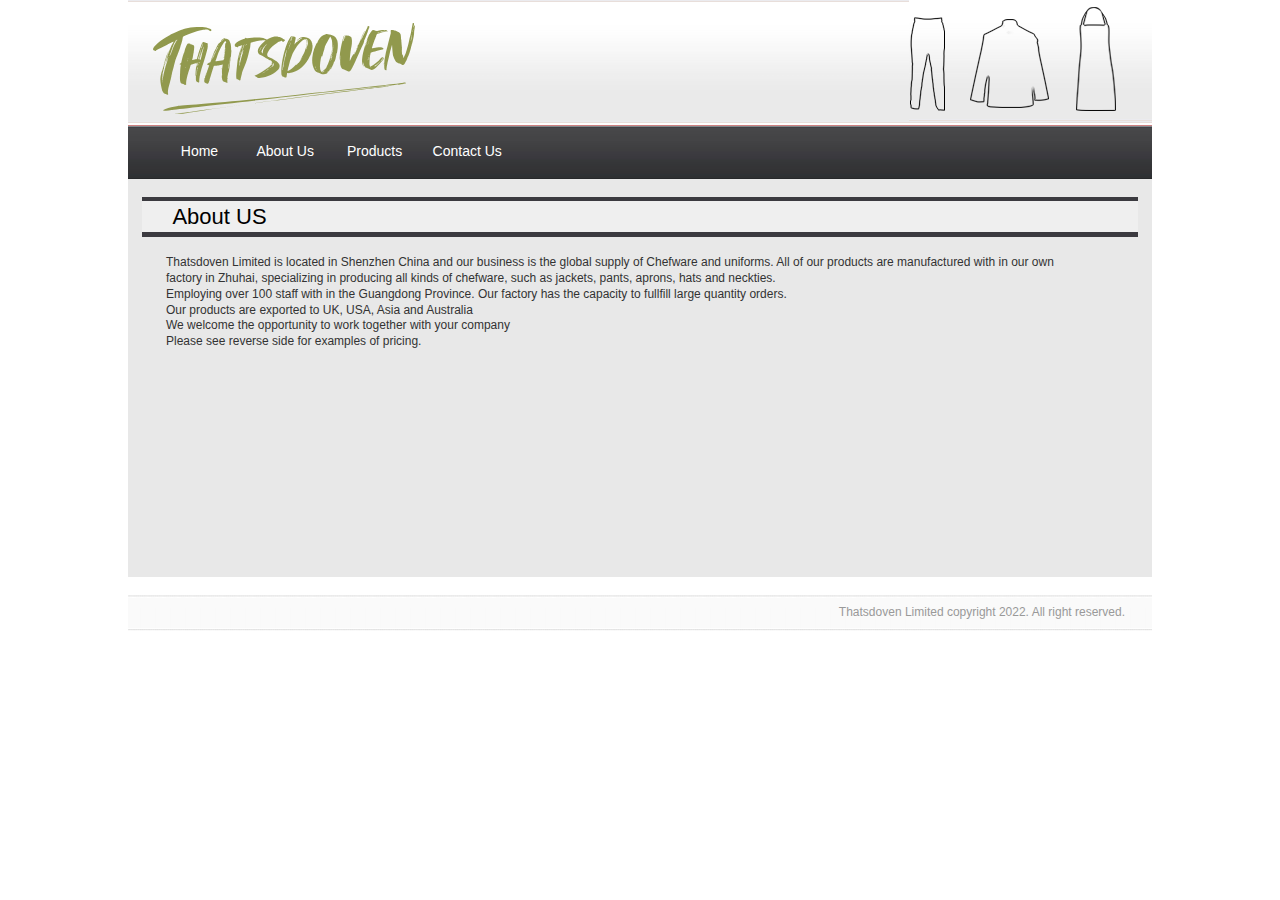
==== about_us.html @ 770f5b79 "init" ====
<!DOCTYPE html><!-- This web page is copied by "https://bazhan.wang" -->
<html xmlns="http://www.w3.org/1999/xhtml">

<head>
  <meta charset="utf-8">

  <title>About US</title>
  <script src="js/SpryMenuBar.js" type="text/javascript"></script>
  <link href="css/SpryMenuBarHorizontal.css" rel="stylesheet" type="text/css">
  <link href="css/BarHorizontal.css" rel="stylesheet" type="text/css">
  <link href="css/BarHorizontal01.css" rel="stylesheet" type="text/css">
  <link href="css/style.css" rel="stylesheet" type="text/css">

  <script type="text/javascript">

    var _gaq = _gaq || [];
    _gaq.push(['_setAccount', 'UA-4643385-9']);
    _gaq.push(['_setDomainName', '.volumetableware.com']);
    _gaq.push(['_trackPageview']);

    (function () {
      var ga = document.createElement('script'); ga.type = 'text/javascript'; ga.async = true;
      ga.src = ('https:' == document.location.protocol ? 'https://ssl' : 'http://www') + '.google-analytics.com/ga.js';
      var s = document.getElementsByTagName('script')[0]; s.parentNode.insertBefore(ga, s);
    })();

  </script>
</head>

<body>
  <table width="1024" height="121" border="0" align="center" cellpadding="0" cellspacing="0" class="headbj">
    <tbody>
      <tr>
        <td align="left"><img src="img/logo.svg" width="262" height="121" style="position:relative;top:8px;left:25px">
        </td>
        <td align="right"><img src="img/Clothes.gif" width="243" height="121"></td>
      </tr>
    </tbody>
  </table>
  <table width="1024" height="54" border="0" align="center" cellpadding="0" cellspacing="0" class="navbj">
    <tbody>
      <tr>
        <td width="1024" height="54">
          <ul id="MenuBar1" class="MenuBarHorizontal">
            <li style="width:50px; height:54px;"></li>
            <li><a href="index.html" target="_self" class="navigation"
                style="width:70px; padding-top:17px; text-align:left; ">Home</a> </li>
            <li><a href="about_us.html" target="_self" class="navigation"
                style="width:85px; padding-top:17px; text-align:left;">About Us</a></li>
            <li><a href="#" class=" navigation" style="width:80px; padding-top:17px; text-align:left;">Products</a>
              <ul class="BarHorizontal" style="width:120px; background-color:#F3F1F1; border:1px solid #CCC;">
                <li><a href="products/jackets.html" target="_self" class="navigation1" style="width:120px;">Jackets</a>
                </li>
                <li><a href="products/pants.html" target="_self" class="navigation1" style="width:120px;">Pants</a></li>
                <li><a href="products/hats.html" target="_self" class="navigation1" style="width:120px;">Hats</a></li>
                <li><a href="products/aprons.html" target="_self" class="navigation1" style="width:120px;">Aprons</a>
                </li>
                <li><a href="products/bamboostakes.html" target="_self" class="navigation1"
                    style="width:120px;">Bamboostakes</a></li>
              </ul>
            </li>
            <li><a href="contacts.html" target="_self" class="navigation"
                style="width:95px; padding-top:17px; text-align:left; ">Contact Us</a> </li>
          </ul>
        </td>
      </tr>
    </tbody>
  </table>
  <table width="1024" border="0" align="center" cellpadding="0" cellspacing="0" class="productsbj">
    <tbody>
      <tr>
        <td height="398" align="center" valign="top">
          <table width="1000" border="0" align="center" cellpadding="0" cellspacing="0">
            <tbody>
              <tr>
                <td colspan="4">&nbsp;</td>
              </tr>
              <tr>
                <td width="2" height="36" align="left" valign="middle"><img src="img/frame_06.gif" width="2"
                    height="36"></td>
                <td width="30" style="background-image:url(img/bj_08.gif);">&nbsp;</td>
                <td width="952" align="left" valign="middle" class="biaoti"
                  style="background-image:url(img/bj_08.gif);">About US</td>
                <td width="2" align="right"><img src="img/frame_10.gif" width="2" height="36"></td>
              </tr>
            </tbody>
          </table>
          <table width="960" border="0" cellspacing="0" cellpadding="6">
            <tbody>
              <tr>
                <td height="111">
                  <p class="text">Thatsdoven Limited is located in Shenzhen China and our business is the global
                    supply of Chefware and uniforms. All of our products are manufactured with in our own<br>
                    factory in Zhuhai, specializing
                    in producing all kinds of chefware, such as jackets, pants, aprons, hats and neckties.<br>
                    Employing over 100 staff with in the Guangdong Province. Our factory has the capacity to fullfill
                    large quantity orders.<br>
                    Our products are exported to UK, USA, Asia and Australia<br>
                    We welcome the opportunity to work together with your company<br>
                    Please see reverse side for examples of pricing.
                  </p>
                </td>
              </tr>
            </tbody>
          </table>
        </td>
      </tr>
    </tbody>
  </table>
  <table width="1024" border="0" align="center" cellpadding="0" cellspacing="0">
    <tbody>
      <tr>
        <td>&nbsp;</td>
      </tr>
    </tbody>
  </table>
  <table width="1024" height="36" border="0" align="center" cellpadding="0" cellspacing="0" class="bottombj">
    <tbody>
      <tr>
        <td width="997" align="right" valign="middle">Thatsdoven Limited copyright 2022. All right reserved.</td>
        <td width="27">&nbsp;</td>
      </tr>
    </tbody>
  </table>
  <script type="text/javascript">
    var MenuBar1 = new Spry.Widget.MenuBar("MenuBar1", { imgDown: "SpryAssets/SpryMenuBarDownHover.gif", imgRight: "SpryAssets/SpryMenuBarRightHover.gif" });
  </script>


</body>

</html>
---- css/SpryMenuBarHorizontal.css ----
@charset "UTF-8";

/* SpryMenuBarHorizontal.css - Revision: Spry Preview Release 1.4 */

/* Copyright (c) 2006. Adobe Systems Incorporated. All rights reserved. */

/*******************************************************************************

 LAYOUT INFORMATION: describes box model, positioning, z-order

 *******************************************************************************/

/* The outermost container of the Menu Bar, an auto width box with no margin or padding */
ul.MenuBarHorizontal
{
	margin: 0;
	padding: 0;
	background-color:#999999;
	list-style-type: none;
	font-size:12px;
	cursor: default;
	width: auto;
}
/* Set the active Menu Bar with this class, currently setting z-index to accomodate IE rendering bug: http://therealcrisp.xs4all.nl/meuk/IE-zindexbug.html */
ul.MenuBarActive
{
	z-index: 1000;
}
/* Menu item containers, position children relative to this container and are a fixed width */
ul.MenuBarHorizontal li
{
	margin: 0;
	padding: 0;
	background-color:#999999
	list-style-type: none;
	font-size: 12px;
	position: relative;
	text-align: left;
	cursor: pointer;
	float: left;
}
/* Submenus should appear below their parent (top: 0) with a higher z-index, but they are initially off the left side of the screen (-1000em) */
ul.MenuBarHorizontal ul
{
	margin: 0;
	padding: 0;
	list-style-type: none;
	font-size: 12px;
	z-index: 1020;
	cursor: default;
	width:120px;
	background-color:#999999;
	position: absolute;
	left: -1000em;
}
/* Submenu that is showing with class designation MenuBarSubmenuVisible, we set left to auto so it comes onto the screen below its parent menu item */
ul.MenuBarHorizontal ul.MenuBarSubmenuVisible
{
	left: auto;
}
/* Menu item containers are same fixed width as parent */
ul.MenuBarHorizontal ul li
{
	width: 120px;
}
/* Submenus should appear slightly overlapping to the right (95%) and up (-5%) */
ul.MenuBarHorizontal ul ul
{
	position: absolute;
	margin: 10% 0 0 95%;
}
/* Submenu that is showing with class designation MenuBarSubmenuVisible, we set left to 0 so it comes onto the screen */
ul.MenuBarHorizontal ul.MenuBarSubmenuVisible ul.MenuBarSubmenuVisible
{
	left: auto;
	top: 0;
}

/*******************************************************************************

 DESIGN INFORMATION: describes color scheme, borders, fonts

 *******************************************************************************/

/* Submenu containers have borders on all sides */



/* Menu items are a light gray block with padding and no text decoration */
ul.MenuBarHorizontal a
{
   display: block;
	cursor: pointer;
	
	padding: 0.2em 0.2em;

	text-decoration: none;
	
}

/* Menu items that have mouse over or focus have a blue background and white text */
ul.MenuBarHorizontal a:hover, ul.MenuBarHorizontal a:focus
{
	color: #990000;
	
}
/* Menu items that are open with submenus are set to MenuBarItemHover with a blue background and white text */
ul.MenuBarHorizontal a.MenuBarItemHover, ul.MenuBarHorizontal a.MenuBarItemSubmenuHover, ul.MenuBarHorizontal a.MenuBarSubmenuVisible
{
	color: #990000;
	
}

/*******************************************************************************

 SUBMENU INDICATION: styles if there is a submenu under a given menu item

 *******************************************************************************/

/* Menu items that have a submenu have the class designation MenuBarItemSubmenu and are set to use a background image positioned on the far left (95%) and centered vertically (50%) */
ul.MenuBarHorizontal a.MenuBarItemSubmenu
{
	

}
/* Menu items that have a submenu have the class designation MenuBarItemSubmenu and are set to use a background image positioned on the far left (95%) and centered vertically (50%) */
ul.MenuBarHorizontal ul a.MenuBarItemSubmenu
{

}
/* Menu items that are open with submenus have the class designation MenuBarItemSubmenuHover and are set to use a "hover" background image positioned on the far left (95%) and centered vertically (50%) */
ul.MenuBarHorizontal a.MenuBarItemSubmenuHover
{

}
/* Menu items that are open with submenus have the class designation MenuBarItemSubmenuHover and are set to use a "hover" background image positioned on the far left (95%) and centered vertically (50%) */
ul.MenuBarHorizontal ul a.MenuBarItemSubmenuHover
{

}

/*******************************************************************************

 BROWSER HACKS: the hacks below should not be changed unless you are an expert

 *******************************************************************************/

/* HACK FOR IE: to make sure the sub menus show above form controls, we underlay each submenu with an iframe */
ul.MenuBarHorizontal iframe
{
	position: absolute;
	z-index: 1010;
}
/* HACK FOR IE: to stabilize appearance of menu items; the slash in float is to keep IE 5.0 from parsing */
@media screen, projection
{
	ul.MenuBarHorizontal li.MenuBarItemIE
	{
		display: inline;
		float: left;
	}
}
---- css/BarHorizontal.css ----
@charset "UTF-8";

/* SpryMenuBarHorizontal.css - Revision: Spry Preview Release 1.4 */

/* Copyright (c) 2006. Adobe Systems Incorporated. All rights reserved. */

/*******************************************************************************

 LAYOUT INFORMATION: describes box model, positioning, z-order

 *******************************************************************************/

/* The outermost container of the Menu Bar, an auto width box with no margin or padding */
ul.BarHorizontal
{
	margin: 0;
	padding: 0;
	background-color:#999999;
	list-style-type: none;
	font-size: 12px;
	cursor: default;
	width: auto;
}
/* Set the active Menu Bar with this class, currently setting z-index to accomodate IE rendering bug: http://therealcrisp.xs4all.nl/meuk/IE-zindexbug.html */
ul.BarActive
{
	z-index: 1000;
}
/* Menu item containers, position children relative to this container and are a fixed width */
ul.BarHorizontal li
{
	margin: 0;
	padding: 0;
	background-color:#999999;
	list-style-type: none;
	font-size: 12px;
	position: relative;
	text-align: left;
	cursor: pointer;
	float: left;
	
}
/* Submenus should appear below their parent (top: 0) with a higher z-index, but they are initially off the left side of the screen (-1000em) */
ul.BarHorizontal ul
{
	margin: 0;
	padding: 0;
	list-style-type: none;
	width:120px;
	font-size: 12px;;
	z-index: 1020;
    background-color:#999999;
	cursor: default;
	position: absolute;
	left: -1000em;
}
/* Submenu that is showing with class designation MenuBarSubmenuVisible, we set left to auto so it comes onto the screen below its parent menu item */
ul.BarHorizontal ul.BarSubmenuVisible
{
	left: auto;
}
/* Menu item containers are same fixed width as parent */
ul.BarHorizontal ul li
{ 
width:120px;
background-color:#999999;
}
/* Submenus should appear slightly overlapping to the right (95%) and up (-5%) */
ul.BarHorizontal ul ul
{
	position: absolute;
	margin: 10% 0 0 95%;
}
/* Submenu that is showing with class designation MenuBarSubmenuVisible, we set left to 0 so it comes onto the screen */
ul.BarHorizontal ul.BarSubmenuVisible ul.BarSubmenuVisible
{
	left: auto;
	top: 0;
}

/*******************************************************************************

 DESIGN INFORMATION: describes color scheme, borders, fonts

 *******************************************************************************/

/* Submenu containers have borders on all sides */



/* Menu items are a light gray block with padding and no text decoration */
ul.BarHorizontal ul 
{
   display: block;
	cursor: pointer;
	padding: 0.1em 0.1em;
	text-decoration: none;
	background-color:#999999;
	
}

/* Menu items that have mouse over or focus have a blue background and white text */
ul.BarHorizontal a:hover, ul.BarHorizontal a:focus
{
	color: #990000;
	
}
/* Menu items that are open with submenus are set to MenuBarItemHover with a blue background and white text */
ul.BarHorizontal a.BarItemHover, ul.BarHorizontal a.BarItemSubmenuHover, ul.BarHorizontal a.BarSubmenuVisible
{
	color: #990000;
	
}

/*******************************************************************************

 SUBMENU INDICATION: styles if there is a submenu under a given menu item

 *******************************************************************************/

/* Menu items that have a submenu have the class designation MenuBarItemSubmenu and are set to use a background image positioned on the far left (95%) and centered vertically (50%) */
ul.BarHorizontal a.BarItemSubmenu
{ background-color:#999999;
	

}
/* Menu items that have a submenu have the class designation MenuBarItemSubmenu and are set to use a background image positioned on the far left (95%) and centered vertically (50%) */
ul.BarHorizontal ul a.BarItemSubmenu
{

}
/* Menu items that are open with submenus have the class designation MenuBarItemSubmenuHover and are set to use a "hover" background image positioned on the far left (95%) and centered vertically (50%) */
ul.BarHorizontal a.BarItemSubmenuHover
{

}
/* Menu items that are open with submenus have the class designation MenuBarItemSubmenuHover and are set to use a "hover" background image positioned on the far left (95%) and centered vertically (50%) */
ul.BarHorizontal ul a.BarItemSubmenuHover
{

}

/*******************************************************************************

 BROWSER HACKS: the hacks below should not be changed unless you are an expert

 *******************************************************************************/

/* HACK FOR IE: to make sure the sub menus show above form controls, we underlay each submenu with an iframe */
ul.BarHorizontal iframe
{
	position: absolute;
	z-index: 1010;
}
/* HACK FOR IE: to stabilize appearance of menu items; the slash in float is to keep IE 5.0 from parsing */
@media screen, projection
{
	ul.BarHorizontal li.BarItemIE
	{
		display: inline;
		f\loat: left;
	}
}
---- css/BarHorizontal01.css ----
@charset "UTF-8";

/* SpryMenuBarHorizontal.css - Revision: Spry Preview Release 1.4 */

/* Copyright (c) 2006. Adobe Systems Incorporated. All rights reserved. */

/*******************************************************************************

 LAYOUT INFORMATION: describes box model, positioning, z-order

 *******************************************************************************/

/* The outermost container of the Menu Bar, an auto width box with no margin or padding */
ul.BarHorizontal
{
	margin: 0;
	padding: 0;
	list-style-type: none;
	font-size: 12px;
	cursor: default;
	width: auto;
}
/* Set the active Menu Bar with this class, currently setting z-index to accomodate IE rendering bug: http://therealcrisp.xs4all.nl/meuk/IE-zindexbug.html */
ul.BarActive
{
	z-index: 1000;
}
/* Menu item containers, position children relative to this container and are a fixed width */
ul.BarHorizontal li
{
	margin: 0;
	padding: 0;
	background-color:#999999;
	list-style-type: none;
	font-size: 12px;
	position: relative;
	text-align: left;
	cursor: pointer;
	float: left;
}
/* Submenus should appear below their parent (top: 0) with a higher z-index, but they are initially off the left side of the screen (-1000em) */
ul.BarHorizontal ul
{
	margin: 0;
	padding: 0;
	background-color:#999999;
	list-style-type: none;
	font-size: 12px;;
	z-index: 1020;
	width:120px;
	cursor: default;
	position: absolute;
	left: -1000em;
}
/* Submenu that is showing with class designation MenuBarSubmenuVisible, we set left to auto so it comes onto the screen below its parent menu item */
ul.BarHorizontal ul.BarSubmenuVisible
{
	left: auto;
}
/* Menu item containers are same fixed width as parent */
ul.BarHorizontal ul li
{ 
width:120px;
}
/* Submenus should appear slightly overlapping to the right (95%) and up (-5%) */
ul.BarHorizontal ul ul
{
	position: absolute;
	margin: 10% 0 0 95%;
}
/* Submenu that is showing with class designation MenuBarSubmenuVisible, we set left to 0 so it comes onto the screen */
ul.BarHorizontal ul.BarSubmenuVisible ul.BarSubmenuVisible
{
	left: auto;
	top: 0;
}

/*******************************************************************************

 DESIGN INFORMATION: describes color scheme, borders, fonts

 *******************************************************************************/

/* Submenu containers have borders on all sides */



/* Menu items are a light gray block with padding and no text decoration */
ul.BarHorizontal ul 
{
   display: block;
	cursor: pointer;
	padding: 0.1em 0.1em;
	text-decoration: none;
	..
	
}

/* Menu items that have mouse over or focus have a blue background and white text */
ul.BarHorizontal a:hover, ul.BarHorizontal a:focus
{
	color: #990000;
	
}
/* Menu items that are open with submenus are set to MenuBarItemHover with a blue background and white text */
ul.BarHorizontal a.BarItemHover, ul.BarHorizontal a.BarItemSubmenuHover, ul.BarHorizontal a.BarSubmenuVisible
{
	color: #990000;
	
}

/*******************************************************************************

 SUBMENU INDICATION: styles if there is a submenu under a given menu item

 *******************************************************************************/

/* Menu items that have a submenu have the class designation MenuBarItemSubmenu and are set to use a background image positioned on the far left (95%) and centered vertically (50%) */
ul.BarHorizontal a.BarItemSubmenu
{
	

}
/* Menu items that have a submenu have the class designation MenuBarItemSubmenu and are set to use a background image positioned on the far left (95%) and centered vertically (50%) */
ul.BarHorizontal ul a.BarItemSubmenu
{

}
/* Menu items that are open with submenus have the class designation MenuBarItemSubmenuHover and are set to use a "hover" background image positioned on the far left (95%) and centered vertically (50%) */
ul.BarHorizontal a.BarItemSubmenuHover
{

}
/* Menu items that are open with submenus have the class designation MenuBarItemSubmenuHover and are set to use a "hover" background image positioned on the far left (95%) and centered vertically (50%) */
ul.BarHorizontal ul a.BarItemSubmenuHover
{

}

/*******************************************************************************

 BROWSER HACKS: the hacks below should not be changed unless you are an expert

 *******************************************************************************/

/* HACK FOR IE: to make sure the sub menus show above form controls, we underlay each submenu with an iframe */
ul.BarHorizontal iframe
{
	position: absolute;
	z-index: 1010;
}
/* HACK FOR IE: to stabilize appearance of menu items; the slash in float is to keep IE 5.0 from parsing */
@media screen, projection
{
	ul.BarHorizontal li.BarItemIE
	{
		display: inline;
		f\loat: left;
	}
}
---- css/style.css ----
@charset "utf-8";
/* CSS Document */
body { margin-left: 0px; margin-top: 0px; margin-right: 0px; margin-bottom: 0px; text-align:center;}
.headbj{ background-image:url(../img/index_04.gif); background-position:center;}
.navbj{ background-image:url(../img/home_03.gif); background-position:center;}
.productsbj{ background-color:#e8e8e8; }
.bottombj{ background-image:url(../img/bottombj.gif); background-position:center; font-family:Arial, Helvetica, sans-serif; font-size:12px; line-height:2.5ex; color:#999; text-decoration:none;}
.navigation {font-family:Arial, Helvetica, sans-serif; font-size:14px; color: #FFFFFF; text-decoration:none; line-height:2.5ex;}
.navigation1 {font-family:Arial, Helvetica, sans-serif; font-size:12px; color: #FFFFFF; text-decoration:none; line-height:2.5ex;}
.navgation_font{ font-family:Arial, Helvetica, sans-serif; font-size:14px; color:#CCC; text-decoration:none; line-height:3ex; }
.content_font{ font-family:Arial, Helvetica, sans-serif; font-size:13px; color:#CCC; text-decoration:none; line-height:3ex; }
.navgation_font a hover{ font-family:Arial, Helvetica, sans-serif; font-size:14px; color:#FF0; text-decoration:none; line-height:3ex;}
.navgation_index{ font-family:Arial, Helvetica, sans-serif; font-size:10px; color:#333; text-decoration:none; line-height:3ex;}
.navgation_index a hover{ font-family:Arial, Helvetica, sans-serif; font-size:10px; color:#930; text-decoration:none; line-height:3ex;}
.cc{ background-image:url(../img/bj_08.gif); background-position:center;}
.biaoti{ font-family:Arial, Helvetica, sans-serif; font-size:22px; line-height:2.5ex; text-decoration:none; color: #000;}
.text{ font-family:Arial, Helvetica, sans-serif; font-size:12px; line-height:2.5ex; text-decoration:none; color:#333;}
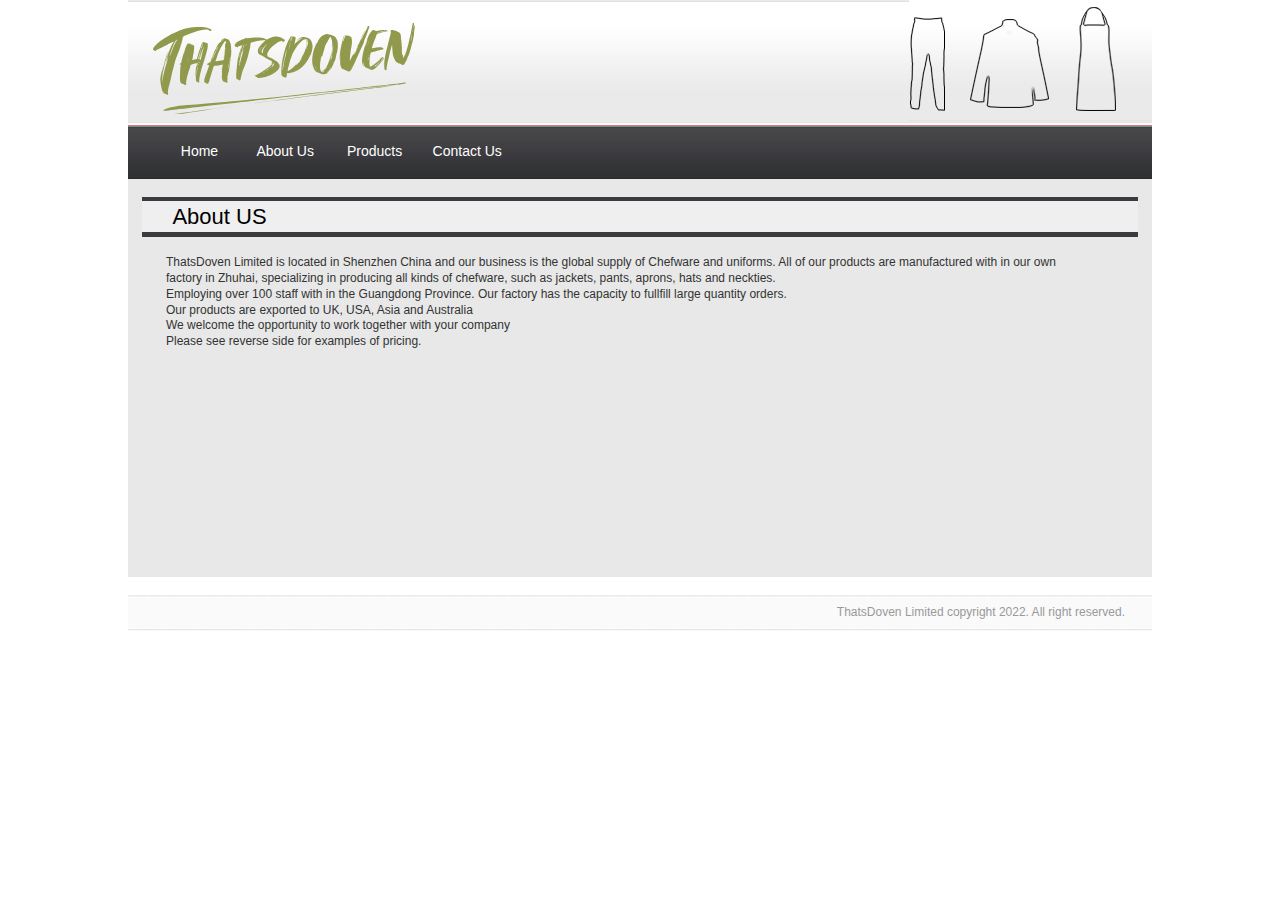
==== commit d8618b00: "update" ====
--- a/about_us.html
+++ b/about_us.html
@@ -10,21 +10,6 @@
   <link href="css/BarHorizontal.css" rel="stylesheet" type="text/css">
   <link href="css/BarHorizontal01.css" rel="stylesheet" type="text/css">
   <link href="css/style.css" rel="stylesheet" type="text/css">
-
-  <script type="text/javascript">
-
-    var _gaq = _gaq || [];
-    _gaq.push(['_setAccount', 'UA-4643385-9']);
-    _gaq.push(['_setDomainName', '.volumetableware.com']);
-    _gaq.push(['_trackPageview']);
-
-    (function () {
-      var ga = document.createElement('script'); ga.type = 'text/javascript'; ga.async = true;
-      ga.src = ('https:' == document.location.protocol ? 'https://ssl' : 'http://www') + '.google-analytics.com/ga.js';
-      var s = document.getElementsByTagName('script')[0]; s.parentNode.insertBefore(ga, s);
-    })();
-
-  </script>
 </head>
 
 <body>
@@ -57,6 +42,8 @@
                 </li>
                 <li><a href="products/bamboostakes.html" target="_self" class="navigation1"
                     style="width:120px;">Bamboostakes</a></li>
+                <li><a href="products/barbecueskewers.html" target="_self" class="navigation1"
+                    style="width:120px;">BarbecueSkewers</a></li>
               </ul>
             </li>
             <li><a href="contacts.html" target="_self" class="navigation"
@@ -89,7 +76,7 @@
             <tbody>
               <tr>
                 <td height="111">
-                  <p class="text">Thatsdoven Limited is located in Shenzhen China and our business is the global
+                  <p class="text">ThatsDoven Limited is located in Shenzhen China and our business is the global
                     supply of Chefware and uniforms. All of our products are manufactured with in our own<br>
                     factory in Zhuhai, specializing
                     in producing all kinds of chefware, such as jackets, pants, aprons, hats and neckties.<br>
@@ -117,7 +104,7 @@
   <table width="1024" height="36" border="0" align="center" cellpadding="0" cellspacing="0" class="bottombj">
     <tbody>
       <tr>
-        <td width="997" align="right" valign="middle">Thatsdoven Limited copyright 2022. All right reserved.</td>
+        <td width="997" align="right" valign="middle">ThatsDoven Limited copyright 2022. All right reserved.</td>
         <td width="27">&nbsp;</td>
       </tr>
     </tbody>
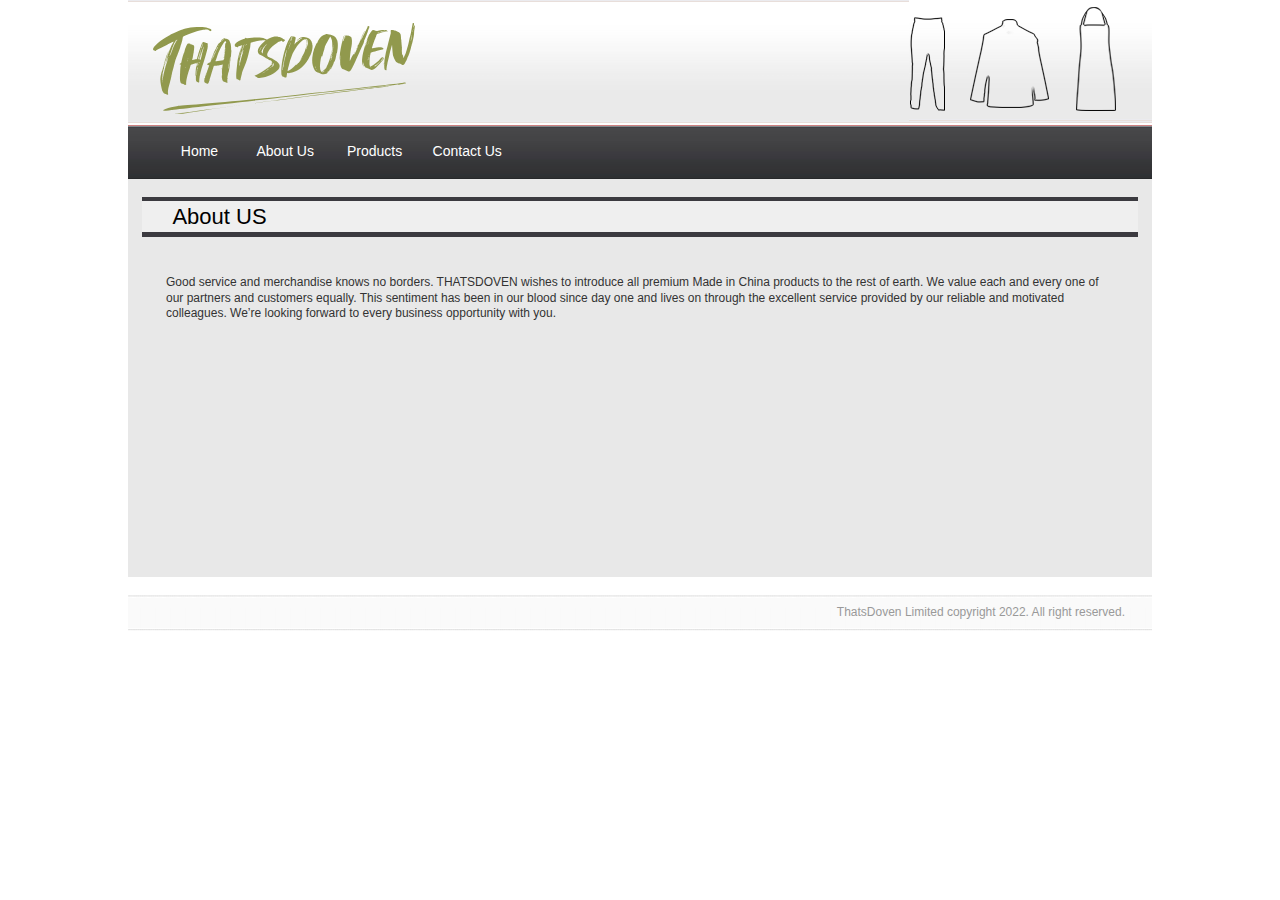
==== commit 20609774: "update" ====
--- a/about_us.html
+++ b/about_us.html
@@ -76,15 +76,11 @@
             <tbody>
               <tr>
                 <td height="111">
-                  <p class="text">ThatsDoven Limited is located in Shenzhen China and our business is the global
-                    supply of Chefware and uniforms. All of our products are manufactured with in our own<br>
-                    factory in Zhuhai, specializing
-                    in producing all kinds of chefware, such as jackets, pants, aprons, hats and neckties.<br>
-                    Employing over 100 staff with in the Guangdong Province. Our factory has the capacity to fullfill
-                    large quantity orders.<br>
-                    Our products are exported to UK, USA, Asia and Australia<br>
-                    We welcome the opportunity to work together with your company<br>
-                    Please see reverse side for examples of pricing.
+                  <p class="text">Good service and merchandise knows no borders.
+                    THATSDOVEN wishes to introduce all premium Made in China products to the rest of earth. We value
+                    each and every one of our partners and customers equally. This sentiment has been in our blood since
+                    day one and lives on through the excellent service provided by our reliable and motivated
+                    colleagues. We’re looking forward to every business opportunity with you.
                   </p>
                 </td>
               </tr>
--- a/css/style.css
+++ b/css/style.css
@@ -14,4 +14,11 @@
 .navgation_index a hover{ font-family:Arial, Helvetica, sans-serif; font-size:10px; color:#930; text-decoration:none; line-height:3ex;}
 .cc{ background-image:url(../img/bj_08.gif); background-position:center;}
 .biaoti{ font-family:Arial, Helvetica, sans-serif; font-size:22px; line-height:2.5ex; text-decoration:none; color: #000;}
-.text{ font-family:Arial, Helvetica, sans-serif; font-size:12px; line-height:2.5ex; text-decoration:none; color:#333;}+.text{ font-family:Arial, Helvetica, sans-serif; font-size:12px; line-height:2.5ex; text-decoration:none; color:#333;}
+.recommond_img{
+  display: inline-block;
+  background-size: cover;
+  background-repeat: no-repeat;
+  width: 204px;
+  height:204px;
+}